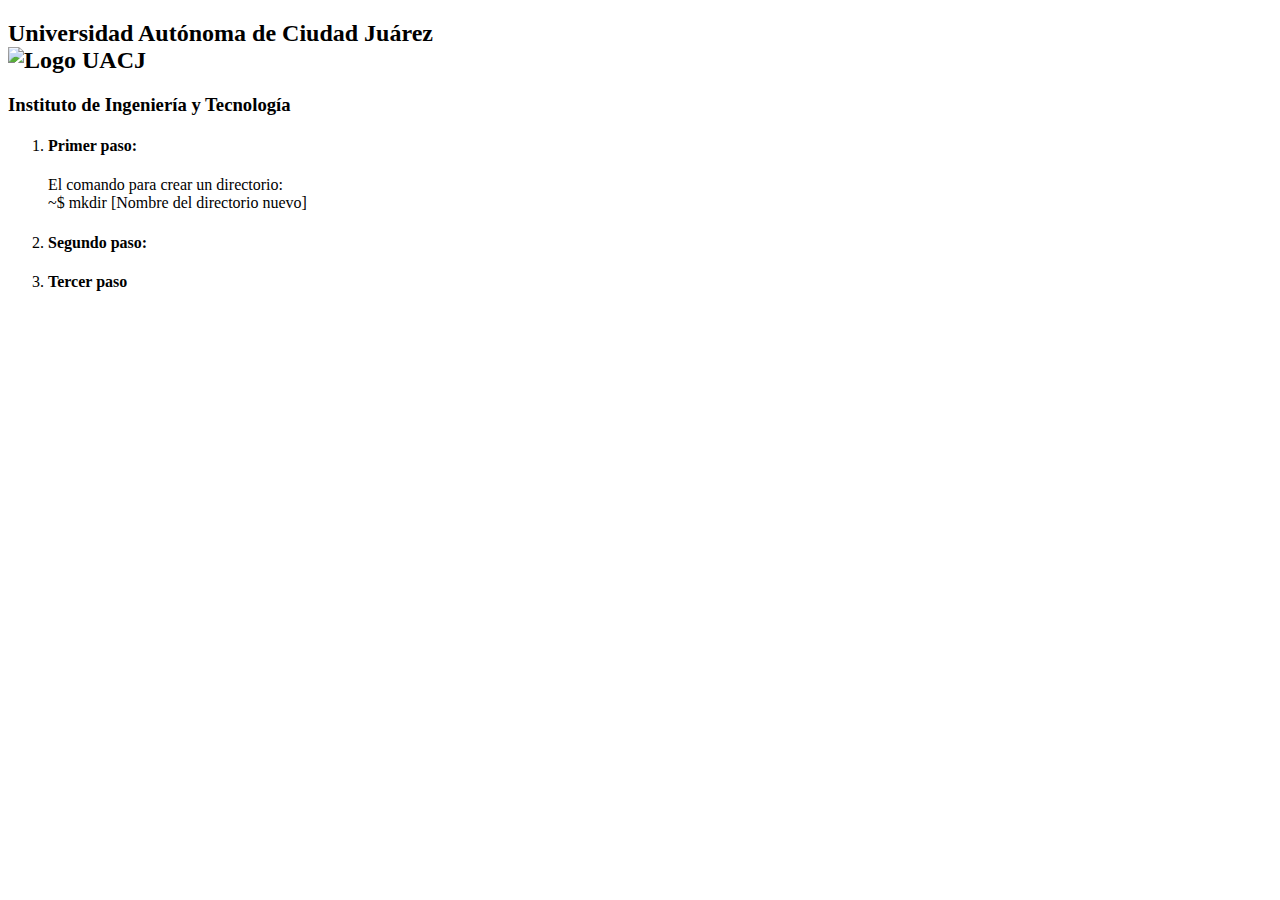
==== index.html @ 734b7ee1 "Primer commit" ====
<!DOCTYPE html>
<html lang="en">
<head>
    <meta charset="UTF-8">
    <meta name="viewport" content="width=device-width, initial-scale=1.0">
    <link rel="stylesheet" href="../../../../Working%20files/ESTEBAN%20MONTA�O%20MARTINEZ/Evidencia%20de%20pr�ctica%20en%20HTML%20para%20crear%20repo/style.css">
    <title>Reporte</title>
</head>
<body>
    <div id="header">
        <h2 class="imagen">
            Universidad Autónoma de Ciudad Juárez
            <br>
            <img src="https://www.uacj.mx/acerca_de/Imagen-Institucional-UACJ_files/Escudo%20uacj%202015-azul-sin%20fondo.png" alt="Logo UACJ">
        </h2>
        <h3>
            Instituto de Ingeniería y Tecnología
        </h3>
    </div>

    <ol>
        <li>
            <h4>
                Primer paso:
            </h4>
            El comando para crear un directorio:
            <br>
            <span class="comando">~$ mkdir [Nombre del directorio nuevo] </span> 
        </li>
        <li>
            <h4>
                Segundo paso: 
            </h4>
        </li>
        <li>
            <h4>
                Tercer paso
            </h4>
        </li>
    </ol>
</body>
</html>
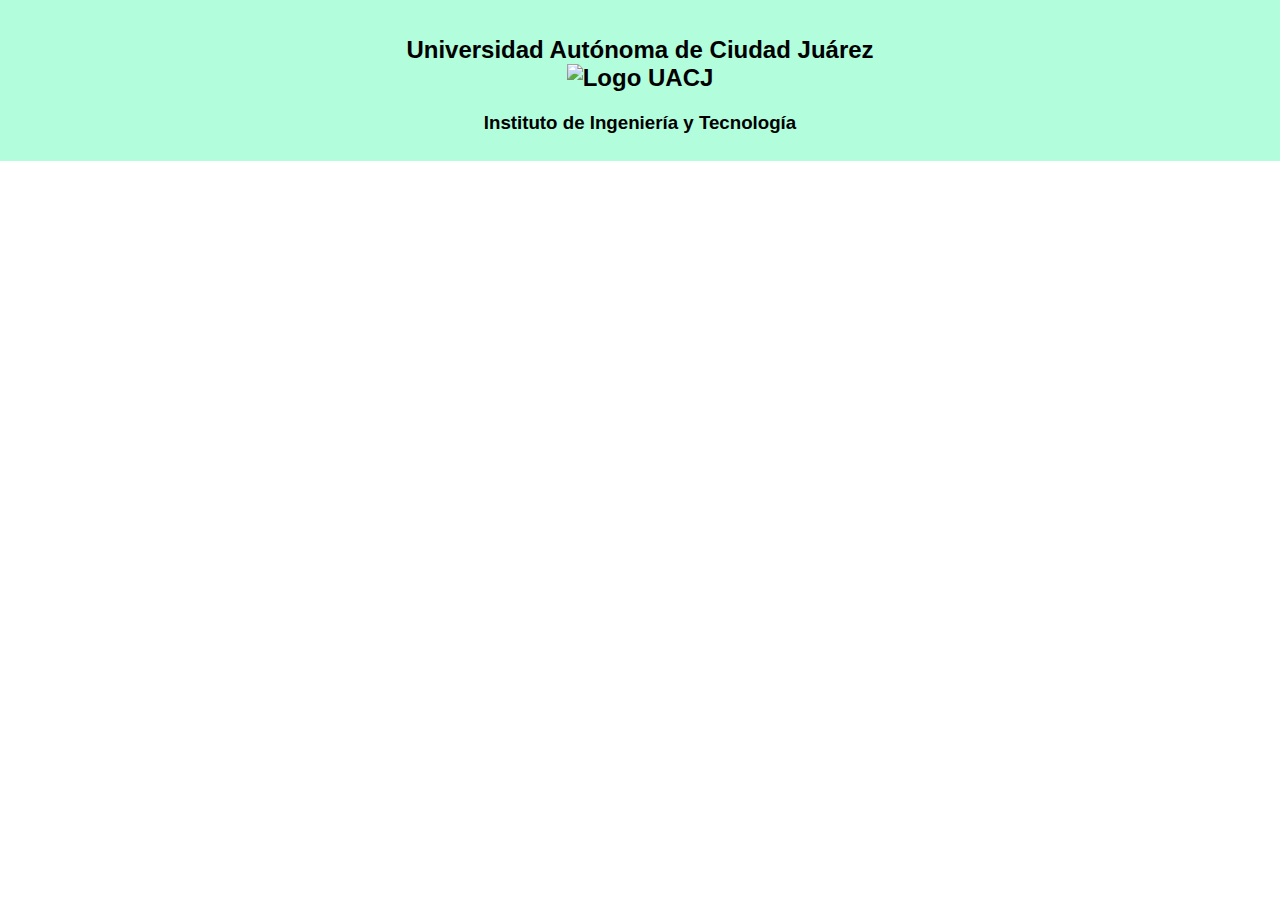
==== commit 9729bf64: "Implementacion de Bootstrap" ====
--- a/index.html
+++ b/index.html
@@ -3,7 +3,7 @@
 <head>
     <meta charset="UTF-8">
     <meta name="viewport" content="width=device-width, initial-scale=1.0">
-    <link rel="stylesheet" href="../../../../Working%20files/ESTEBAN%20MONTA�O%20MARTINEZ/Evidencia%20de%20pr�ctica%20en%20HTML%20para%20crear%20repo/style.css">
+    <link rel="stylesheet" href="style.css">
     <title>Reporte</title>
 </head>
 <body>
@@ -18,25 +18,12 @@
         </h3>
     </div>
 
-    <ol>
-        <li>
-            <h4>
-                Primer paso:
-            </h4>
-            El comando para crear un directorio:
-            <br>
-            <span class="comando">~$ mkdir [Nombre del directorio nuevo] </span> 
-        </li>
-        <li>
-            <h4>
-                Segundo paso: 
-            </h4>
-        </li>
-        <li>
-            <h4>
-                Tercer paso
-            </h4>
-        </li>
-    </ol>
+    <div class="container">
+
+    </div>
+
+    <script src="https://cdn.jsdelivr.net/npm/@popperjs/core@2.11.8/dist/umd/popper.min.js" integrity="sha384-I7E8VVD/ismYTF4hNIPjVp/Zjvgyol6VFvRkX/vR+Vc4jQkC+hVqc2pM8ODewa9r" crossorigin="anonymous"></script>
+<script src="https://cdn.jsdelivr.net/npm/bootstrap@5.3.3/dist/js/bootstrap.min.js" integrity="sha384-0pUGZvbkm6XF6gxjEnlmuGrJXVbNuzT9qBBavbLwCsOGabYfZo0T0to5eqruptLy" crossorigin="anonymous"></script>
+
 </body>
 </html>--- a/style.css
+++ b/style.css
@@ -0,0 +1,24 @@
+body{
+    margin: 0%;
+    font-family: Arial, Helvetica, sans-serif;
+}
+
+#header{
+    background-color: rgb(177, 253, 220);
+    border-radius: 0%;
+    padding-top: 1rem;
+    padding-bottom: 0.5rem;
+    margin: 0px;
+    text-align: center;
+}
+
+img{
+    height: 150px;
+    width: 150px;
+    object-fit: contain;
+}
+
+.comando{
+    background-color: rgb(0, 0, 0);
+    color: green;
+}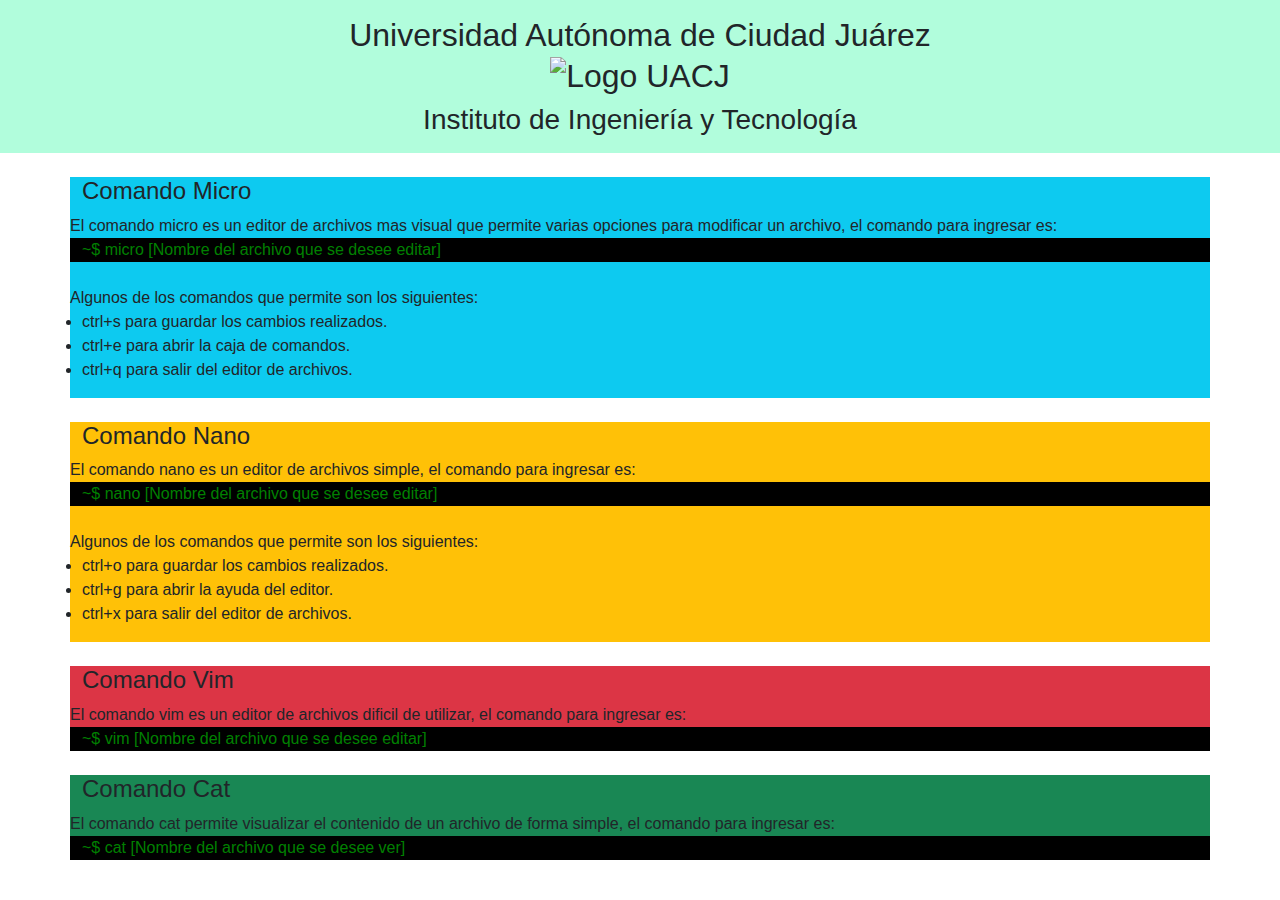
==== commit b52d025b: "Agregados los comandos de Ubuntu" ====
--- a/index.html
+++ b/index.html
@@ -3,8 +3,9 @@
 <head>
     <meta charset="UTF-8">
     <meta name="viewport" content="width=device-width, initial-scale=1.0">
+    <link rel="stylesheet" href="https://cdn.jsdelivr.net/npm/bootstrap@5.3.3/dist/css/bootstrap.min.css">
     <link rel="stylesheet" href="style.css">
-    <title>Reporte</title>
+    <title>Reporte Practica Editores</title>
 </head>
 <body>
     <div id="header">
@@ -17,10 +18,57 @@
             Instituto de Ingeniería y Tecnología
         </h3>
     </div>
+<br>
+    <div class="container bg-info">
+        <div class="row">
+            <h4>Comando Micro</h4>
+            El comando micro es un editor de archivos mas visual que permite varias opciones para modificar un archivo, el comando para ingresar es:
+            <br>
+            <span class="comando">~$ micro [Nombre del archivo que se desee editar] </span> 
+            <br>
+            Algunos de los comandos que permite son los siguientes:
+            <ul>
+                <li>ctrl+s para guardar los  cambios realizados.</li>
+                <li>ctrl+e para abrir la caja de comandos.</li>
+                <li>ctrl+q para salir del editor de archivos.</li>
+            </ul>
+        </div>
+    </div>
+<br>
+    <div class="container bg-warning">
+        <div class="row">
+            <h4>Comando Nano</h4>
+            El comando nano es un editor de archivos simple, el comando para ingresar es:
+            <br>
+            <span class="comando">~$ nano [Nombre del archivo que se desee editar] </span> 
+            <br>
+            Algunos de los comandos que permite son los siguientes:
+            <ul>
+                <li>ctrl+o para guardar los  cambios realizados.</li>
+                <li>ctrl+g para abrir la ayuda del editor.</li>
+                <li>ctrl+x para salir del editor de archivos.</li>
+            </ul>
+        </div>
+    </div>
+<br>
+    <div class="container bg-danger">
+        <div class="row">
+            <h4>Comando Vim</h4>
+            El comando vim es un editor de archivos dificil de utilizar, el comando para ingresar es:
+            <br>
+            <span class="comando">~$ vim [Nombre del archivo que se desee editar] </span> 
+        </div>
+    </div>
+<br>
 
-    <div class="container">
-
+<div class="container bg-success">
+    <div class="row">
+        <h4>Comando Cat</h4>
+        El comando cat permite visualizar el contenido de un archivo de forma simple, el comando para ingresar es:
+        <br>
+        <span class="comando">~$ cat [Nombre del archivo que se desee ver] </span> 
     </div>
+</div>
 
     <script src="https://cdn.jsdelivr.net/npm/@popperjs/core@2.11.8/dist/umd/popper.min.js" integrity="sha384-I7E8VVD/ismYTF4hNIPjVp/Zjvgyol6VFvRkX/vR+Vc4jQkC+hVqc2pM8ODewa9r" crossorigin="anonymous"></script>
 <script src="https://cdn.jsdelivr.net/npm/bootstrap@5.3.3/dist/js/bootstrap.min.js" integrity="sha384-0pUGZvbkm6XF6gxjEnlmuGrJXVbNuzT9qBBavbLwCsOGabYfZo0T0to5eqruptLy" crossorigin="anonymous"></script>
